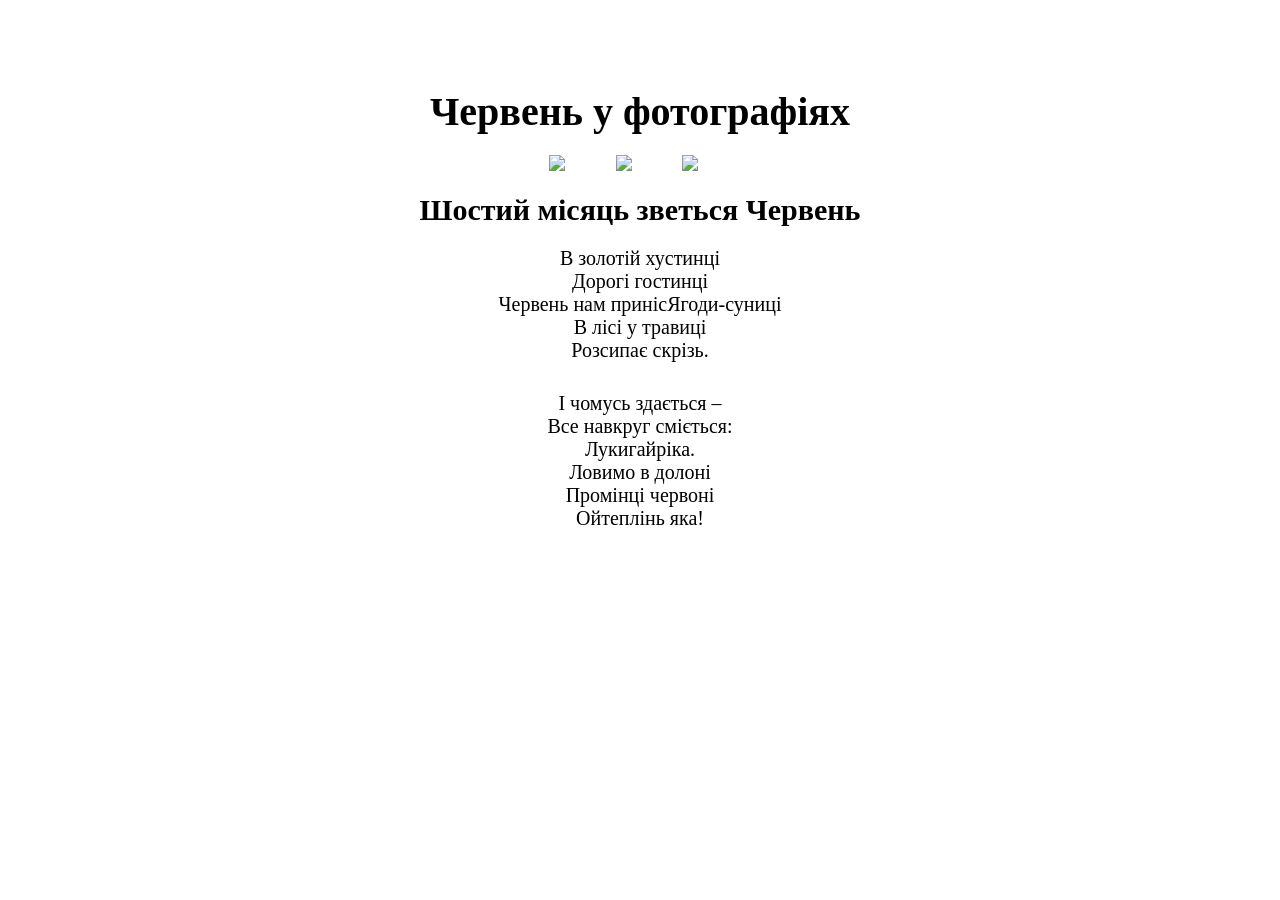
==== site_calendar/06/june.html @ 3c941c5e "Update june.html" ====
<!DOCTYPE html>
<html>
<head>
	<meta charset="UTF-8">
	<meta name="viewport" content="width=device-width, initial-scale=1.0">
  	<title>Залік Стрельчінко</title>
  	<link rel="stylesheet" href="style.css">
	<link rel="stylesheet" href="style.css">
</head>
<body>
	<div class="poem">
	<h1>Червень</h1>
	<h2>Червень у фотографіях</h2>
	<img src="img/flower.jpg" alt="Лютий">
	<img src="img/strawberry.jpg" alt="Лютий">
	<img src="img/chery.jpg" alt="Снег">
	<h3>Шостий місяць зветься Червень</h3>
	<p>В золотій хустинці<br>
	Дорогі гостинці<br>
	Червень нам принісЯгоди-суниці<br>
	В лісі у травиці<br>
	Розсипає скрізь.</p>
	<p>І чомусь здається –<br>
	Все навкруг сміється:<br>
	Лукигайріка.<br>
	Ловимо в долоні<br>
	Промінці червоні<br>
	Ойтеплінь яка!</p>
	</div>
</body>
</html>
---- site_calendar/06/style.css ----
*{
  padding:0;
  margin:0;
  box-sizing:border-box;
}
body{
  background:url(img/bg1.jpg);
  background-size:cover;
  color: white;
}

.box{
  width:960px;
  height:1000px;
  margin:50px auto;
  padding:20px;
}

img{
  padding-top:20px;
  height:200px;
  text-align:center;
}

h1{
  text-align:center;
  colorl:black;
  font-size:50px;
}

h2{
  font-size:40px;
  padding-top:20px;
  color:black;
  text-align:center;
}

h3{
  font-size:30px;
  text-align:center;
  padding-top:20px;
  color:black;
}

p{
  font-size:20px;
  text-align:center;
  padding-top:10px;
  padding-bottom:10px;
  text-color:0000px;
  background:ffffff;
  margin-top:10px;
}

p{
  color:black;
  font-size:20px;
}

.poem{
  text-align:center;
  padding-top:10px;
}

.text1{
  text-align:left;
}

.text2{
  text-align:right;
}

.text3{
  text-align:center;
}

.image{
  text-align: center;
}
---- site_calendar/06/style.css ----
*{
  padding:0;
  margin:0;
  box-sizing:border-box;
}
body{
  background:url(img/bg1.jpg);
  background-size:cover;
  color: white;
}

.box{
  width:960px;
  height:1000px;
  margin:50px auto;
  padding:20px;
}

img{
  padding-top:20px;
  height:200px;
  text-align:center;
}

h1{
  text-align:center;
  colorl:black;
  font-size:50px;
}

h2{
  font-size:40px;
  padding-top:20px;
  color:black;
  text-align:center;
}

h3{
  font-size:30px;
  text-align:center;
  padding-top:20px;
  color:black;
}

p{
  font-size:20px;
  text-align:center;
  padding-top:10px;
  padding-bottom:10px;
  text-color:0000px;
  background:ffffff;
  margin-top:10px;
}

p{
  color:black;
  font-size:20px;
}

.poem{
  text-align:center;
  padding-top:10px;
}

.text1{
  text-align:left;
}

.text2{
  text-align:right;
}

.text3{
  text-align:center;
}

.image{
  text-align: center;
}
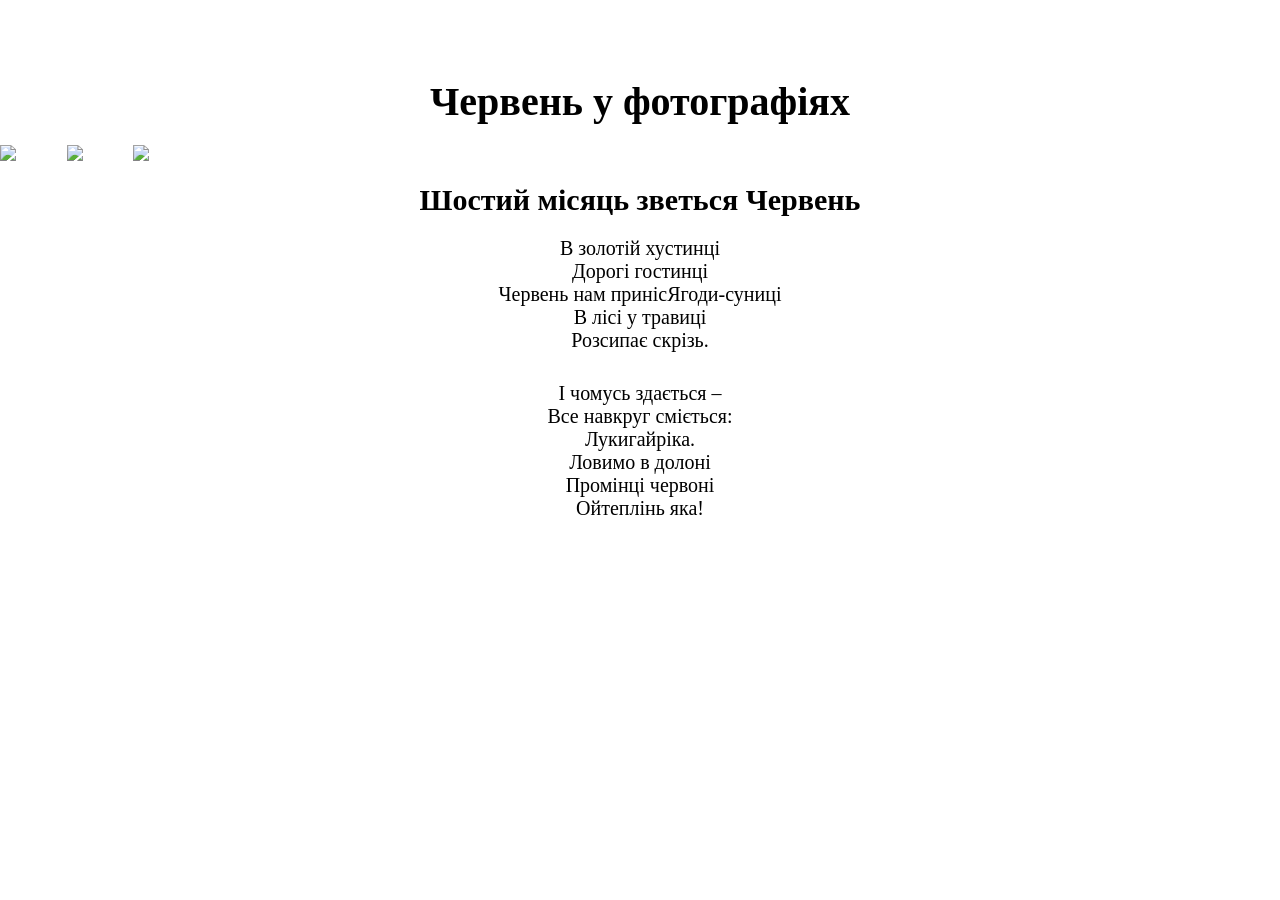
==== commit e7af121a: "Update june.html" ====
--- a/site_calendar/06/june.html
+++ b/site_calendar/06/june.html
@@ -8,7 +8,7 @@
 	<link rel="stylesheet" href="style.css">
 </head>
 <body>
-	<div class="poem">
+	<div class="container">
 	<h1>Червень</h1>
 	<h2>Червень у фотографіях</h2>
 	<img src="img/flower.jpg" alt="Лютий">
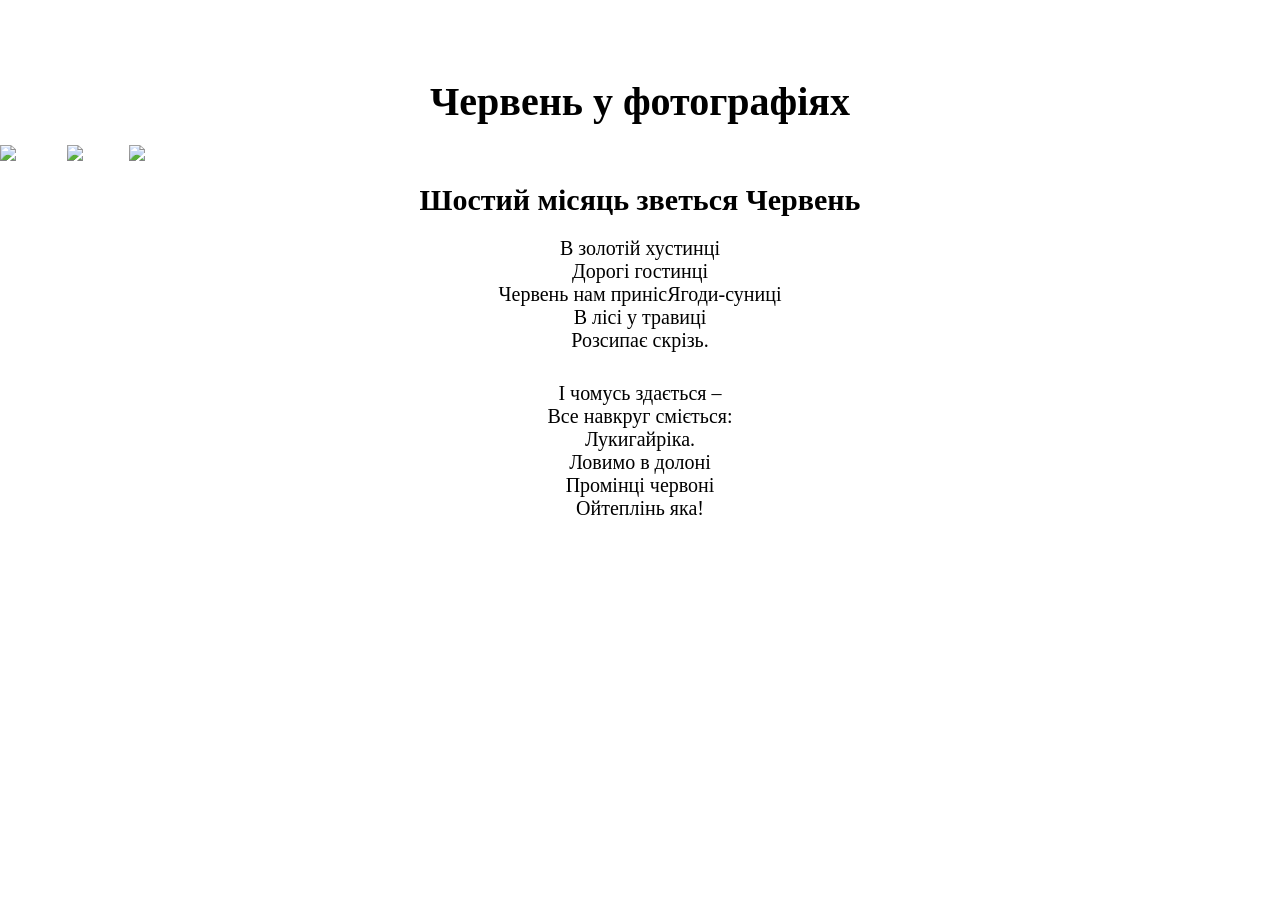
==== commit 2d540ef4: "Update june.html" ====
--- a/site_calendar/06/june.html
+++ b/site_calendar/06/june.html
@@ -5,14 +5,13 @@
 	<meta name="viewport" content="width=device-width, initial-scale=1.0">
   	<title>Залік Стрельчінко</title>
   	<link rel="stylesheet" href="style.css">
-	<link rel="stylesheet" href="style.css">
 </head>
 <body>
 	<div class="container">
 	<h1>Червень</h1>
 	<h2>Червень у фотографіях</h2>
 	<img src="img/flower.jpg" alt="Лютий">
-	<img src="img/strawberry.jpg" alt="Лютий">
+	<img src="img/strawberry.jpg" alt="snowy">
 	<img src="img/chery.jpg" alt="Снег">
 	<h3>Шостий місяць зветься Червень</h3>
 	<p>В золотій хустинці<br>
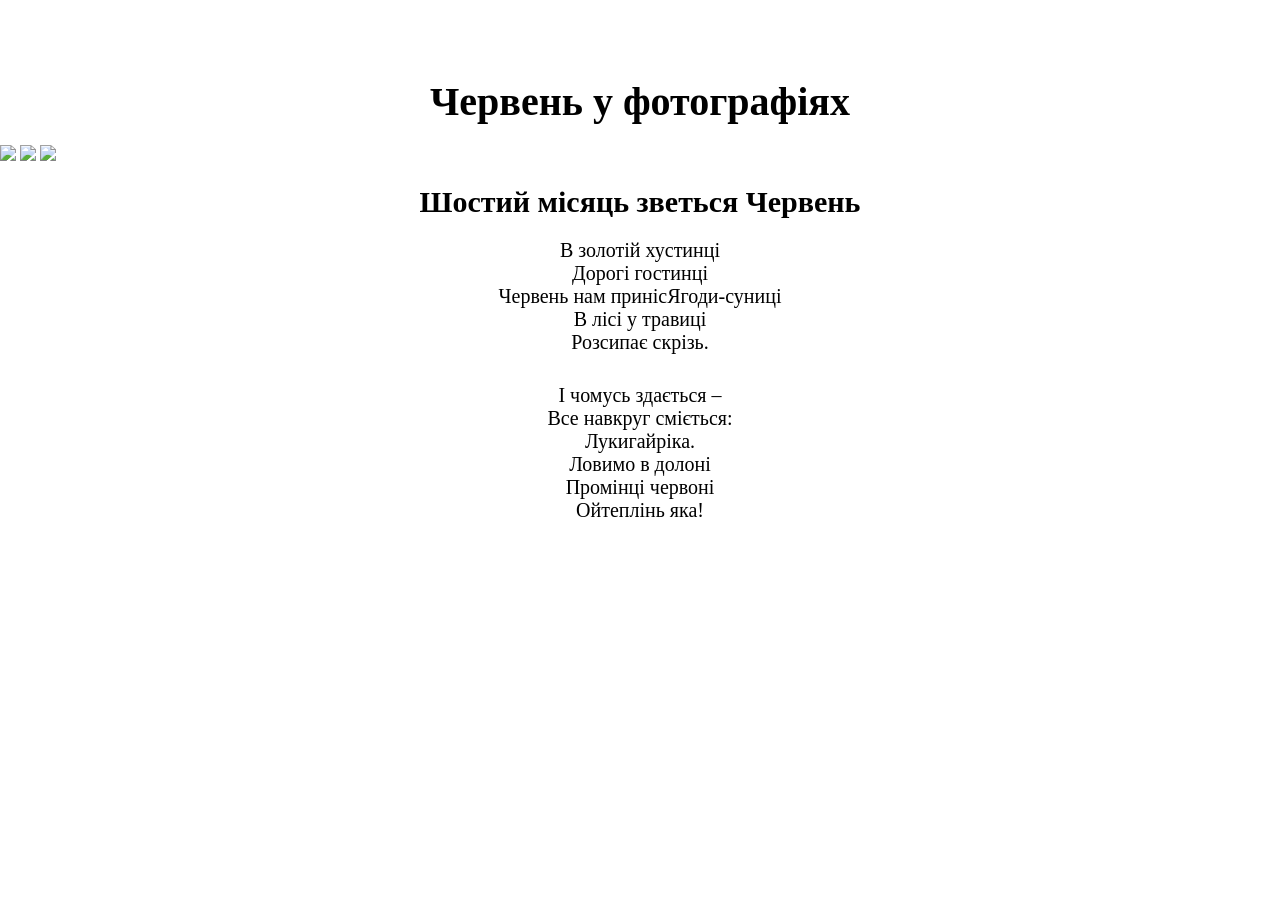
==== commit ca155874: "Update june.html" ====
--- a/site_calendar/06/june.html
+++ b/site_calendar/06/june.html
@@ -10,9 +10,9 @@
 	<div class="container">
 	<h1>Червень</h1>
 	<h2>Червень у фотографіях</h2>
-	<img src="img/flower.jpg" alt="Лютий">
-	<img src="img/strawberry.jpg" alt="snowy">
-	<img src="img/chery.jpg" alt="Снег">
+	<img src="img/flower.jpg">
+	<img src="img/strawberry.jpg">
+	<img src="img/chery.jpg">
 	<h3>Шостий місяць зветься Червень</h3>
 	<p>В золотій хустинці<br>
 	Дорогі гостинці<br>
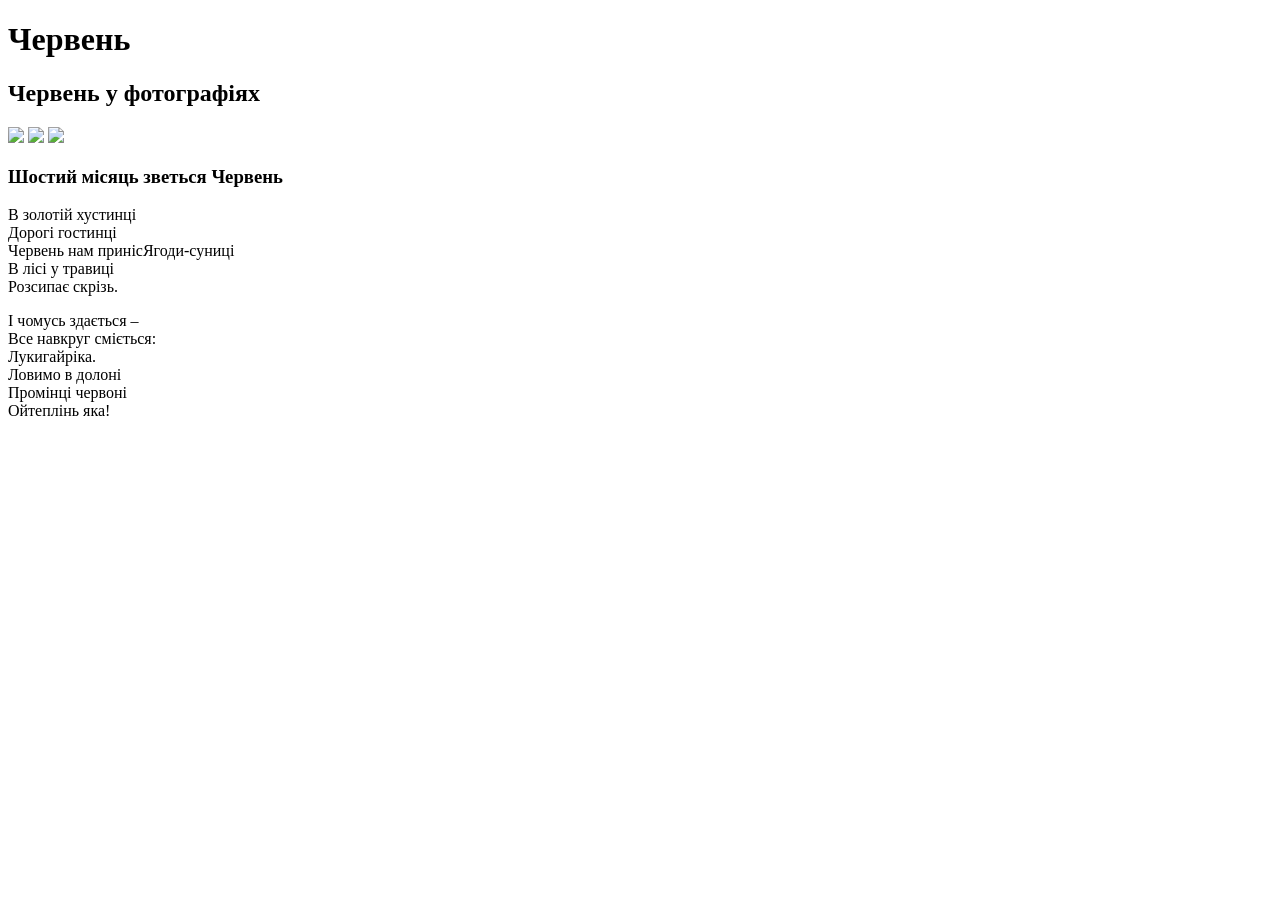
==== commit d388af11: "Update june.html" ====
--- a/site_calendar/06/june.html
+++ b/site_calendar/06/june.html
@@ -4,7 +4,7 @@
 	<meta charset="UTF-8">
 	<meta name="viewport" content="width=device-width, initial-scale=1.0">
   	<title>Залік Стрельчінко</title>
-  	<link rel="stylesheet" href="style.css">
+  	<link rel="stylesheet" href="css/style.css">
 </head>
 <body>
 	<div class="container">
